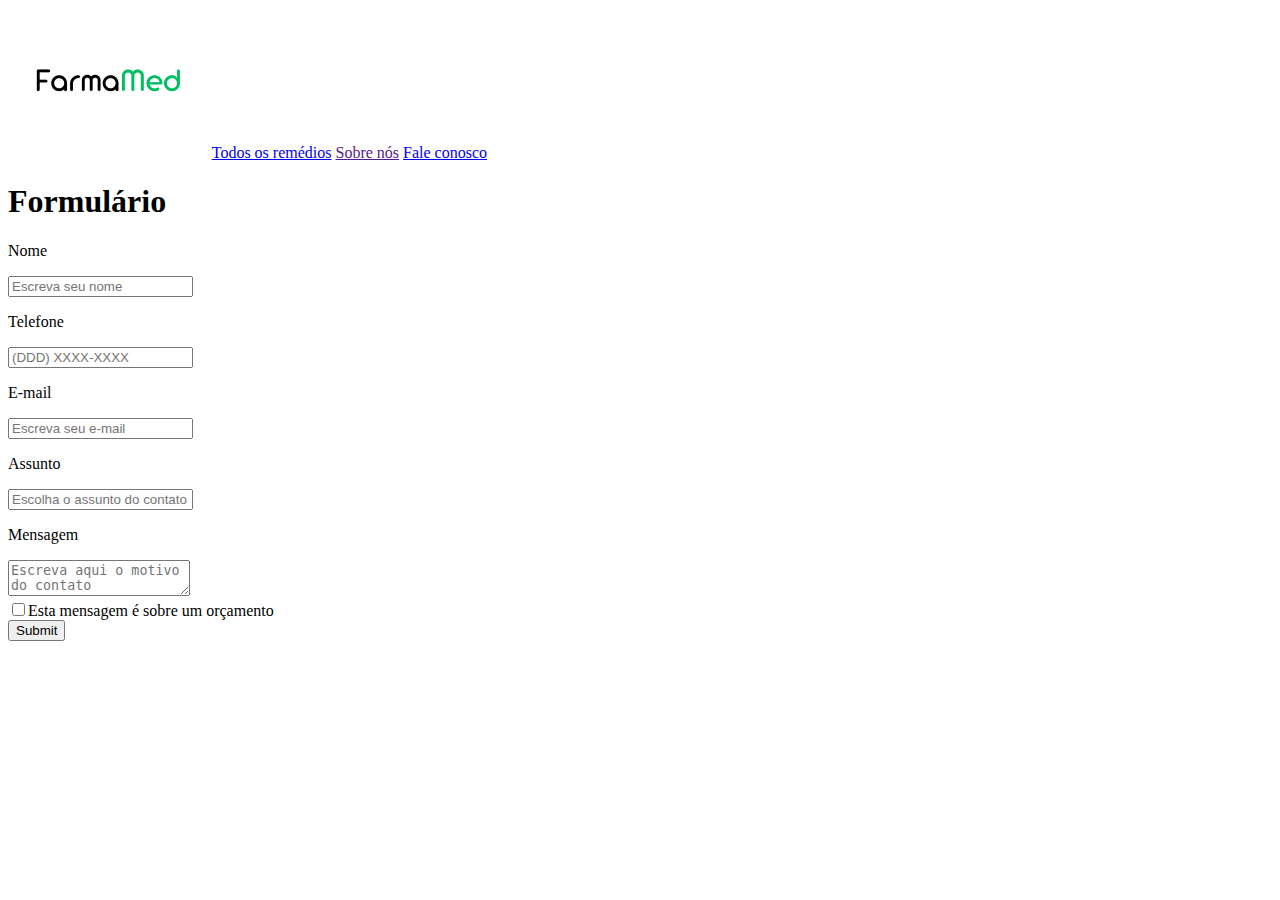
==== contato.html @ 1b94706d "HTML finalizado" ====
<!DOCTYPE html>
<html lang="en">
<head>
  <meta charset="UTF-8">
  <meta http-equiv="X-UA-Compatible" content="IE=edge">
  <meta name="viewport" content="width=device-width, initial-scale=1.0">
  <title>FarmaMed</title>
</head>
<body>
  <nav>
    <img src="/assets/img/Logotipo.png" width=200rem />
    <a href="index.html">Todos os remédios</a>
    <a href="">Sobre nós</a>
    <a href="contato.html">Fale conosco</a>
  </nav>
  <section>
    <h1>Formulário</h1>
      <form>
        <p>Nome</p>
          <input type="text" name="Nome" placeholder="Escreva seu nome" required><br>
        <p>Telefone</p>
          <input type="number" name="Telefone" placeholder="(DDD) XXXX-XXXX" required><br>
        <p>E-mail</p>
          <input type="email" name="Email" placeholder="Escreva seu e-mail" required><br>
        <p>Assunto</p>
          <input type="text" name="Assunto" placeholder="Escolha o assunto do contato" required><br>
        <p>Mensagem</p>
          <textarea name="Mensagem" placeholder="Escreva aqui o motivo do contato" required></textarea><br>
          <input type="checkbox" name="Orçamento">Esta mensagem é sobre um orçamento<br>
          <input type="submit" name="Enviar" method="post">
      </form>
    </section>
</body>
</html>
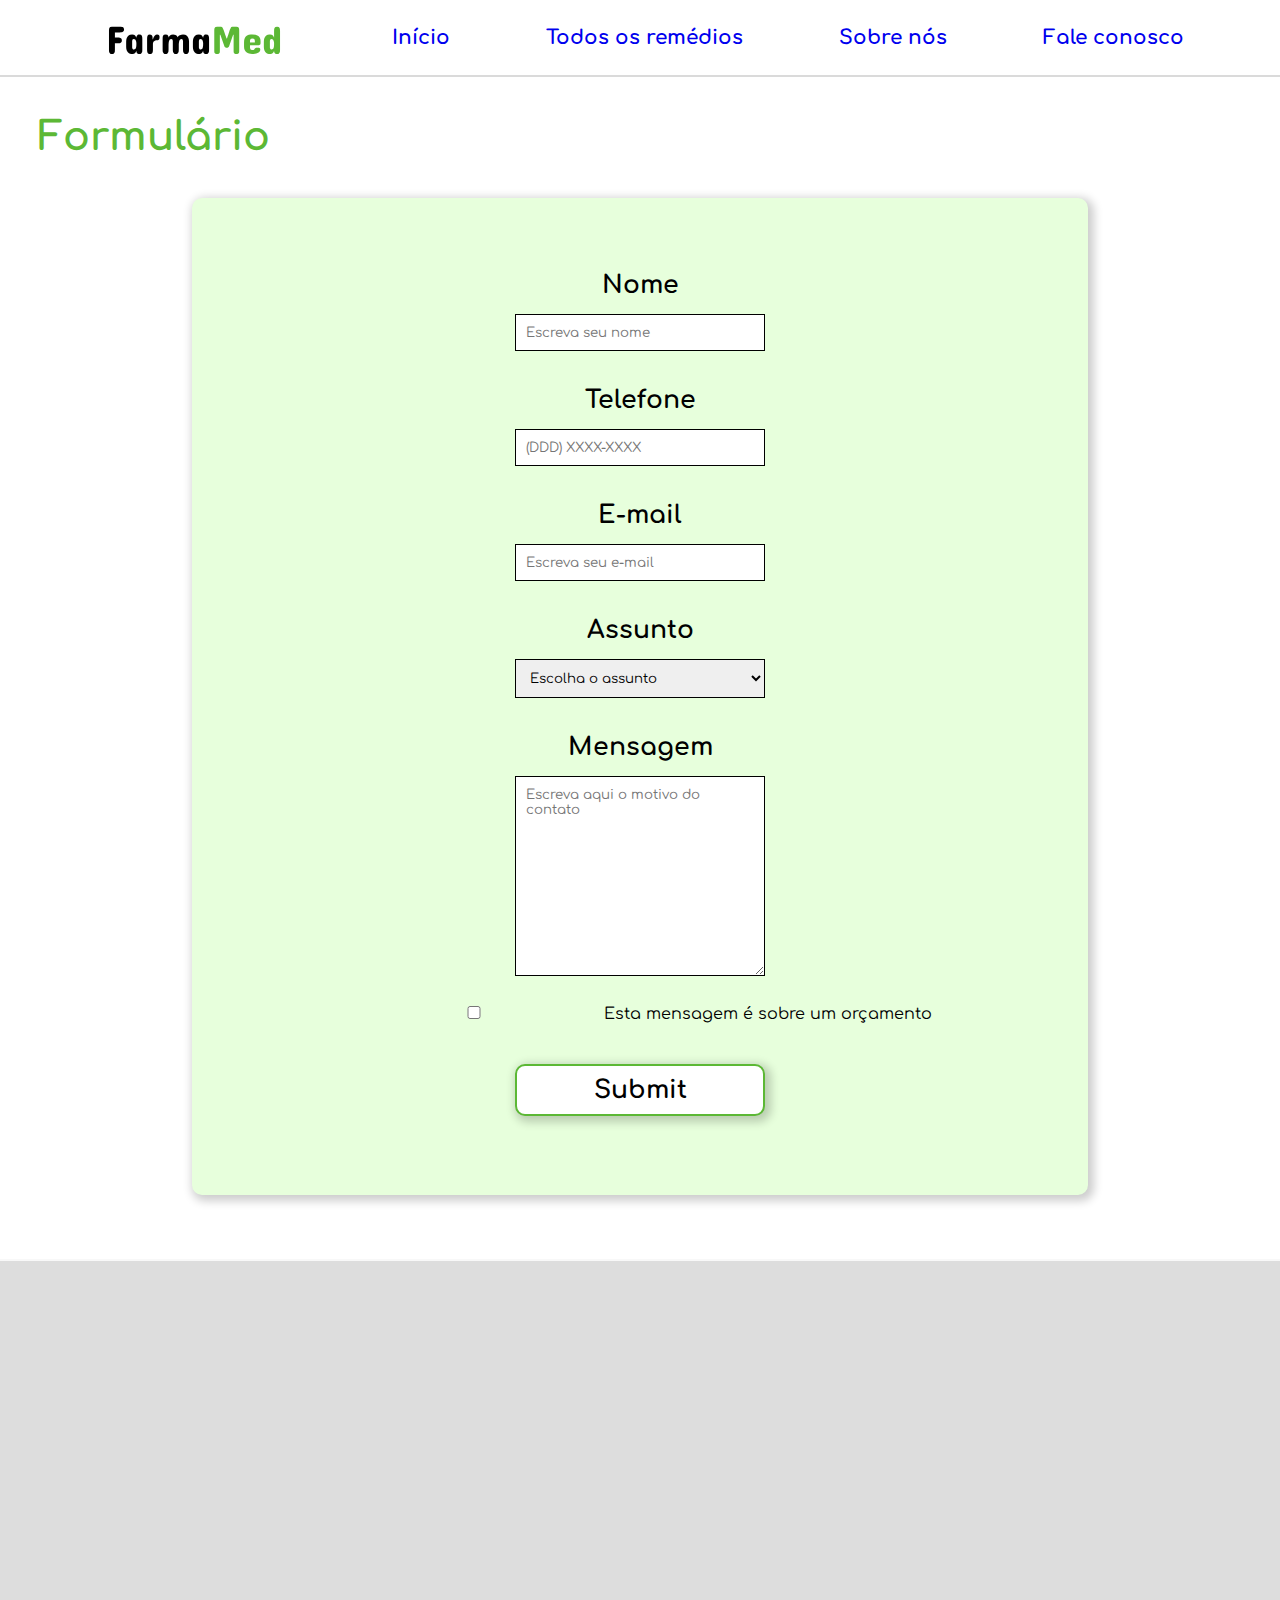
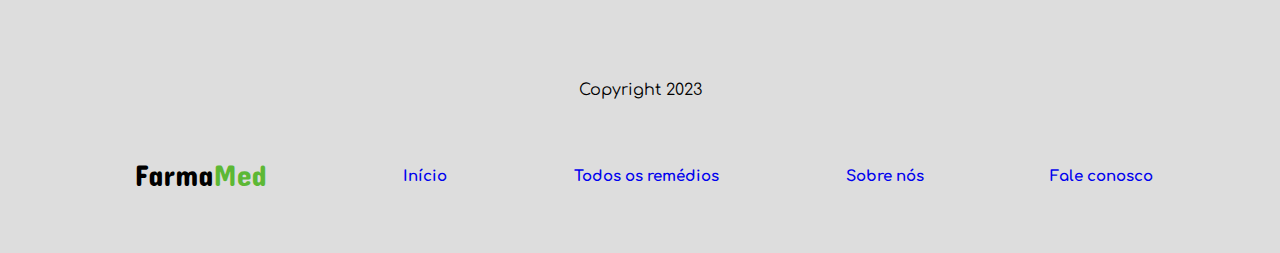
==== commit 754d0102: "Site finalizado" ====
--- a/contato.html
+++ b/contato.html
@@ -4,31 +4,59 @@
   <meta charset="UTF-8">
   <meta http-equiv="X-UA-Compatible" content="IE=edge">
   <meta name="viewport" content="width=device-width, initial-scale=1.0">
+  <link rel="preconnect" href="https://fonts.googleapis.com">
+  <link rel="preconnect" href="https://fonts.gstatic.com" crossorigin>
+  <link href="https://fonts.googleapis.com/css2?family=Comfortaa:wght@300;400;500;600;700&display=swap" rel="stylesheet">
+  <link rel="stylesheet" href="https://cdnjs.cloudflare.com/ajax/libs/font-awesome/6.4.0/css/all.min.css" integrity="sha512-iecdLmaskl7CVkqkXNQ/ZH/XLlvWZOJyj7Yy7tcenmpD1ypASozpmT/E0iPtmFIB46ZmdtAc9eNBvH0H/ZpiBw==" crossorigin="anonymous" referrerpolicy="no-referrer" />
+  <link rel="stylesheet" href="./styles.css">
   <title>FarmaMed</title>
+  <link rel="icon" type="image/x-icon" href="./assets/img/favicon.ico">
 </head>
 <body>
   <nav>
-    <img src="/assets/img/Logotipo.png" width=200rem />
+    <a href="medicamentos.html"><img class="logo" src="/assets/img/logotipo.svg" /></a>
+    <a href="medicamentos.html">Início</a>
     <a href="index.html">Todos os remédios</a>
-    <a href="">Sobre nós</a>
+    <a href="sobre.html">Sobre nós</a>
     <a href="contato.html">Fale conosco</a>
   </nav>
+  <div class="titulo">
+    <h1>Formulário</h1>
+  </div>
   <section>
-    <h1>Formulário</h1>
-      <form>
-        <p>Nome</p>
-          <input type="text" name="Nome" placeholder="Escreva seu nome" required><br>
-        <p>Telefone</p>
-          <input type="number" name="Telefone" placeholder="(DDD) XXXX-XXXX" required><br>
-        <p>E-mail</p>
-          <input type="email" name="Email" placeholder="Escreva seu e-mail" required><br>
-        <p>Assunto</p>
-          <input type="text" name="Assunto" placeholder="Escolha o assunto do contato" required><br>
-        <p>Mensagem</p>
-          <textarea name="Mensagem" placeholder="Escreva aqui o motivo do contato" required></textarea><br>
-          <input type="checkbox" name="Orçamento">Esta mensagem é sobre um orçamento<br>
-          <input type="submit" name="Enviar" method="post">
+      <form class="formulario" action="" method="post">
+        <label class="labelGeral" for="nome">Nome</label>
+          <input id="nome" type="text" placeholder="Escreva seu nome" required>
+        <label class="labelGeral" for="telefone">Telefone</label>
+          <input id="telefone" type="text" placeholder="(DDD) XXXX-XXXX" required>
+        <label class="labelGeral" for="email">E-mail</label>
+          <input id="email" type="email" placeholder="Escreva seu e-mail" required>
+        <label class="labelGeral" for="assunto">Assunto</label>
+          <select id="assunto" placeholder="Escolha o assunto do contato" required>
+            <option value="">Escolha o assunto</option>
+            <option value="recomendacao">Recomendação</option>
+            <option value="troca">Troca</option>
+            <option vale="devolucao">Devolução</option>
+            <option value="cancelamento">Cancelamento</option>
+            <option value="reclamacao">Reclamação</option>
+          </select><br>
+        <label class="labelGeral" for="mensagem">Mensagem</label>
+          <textarea id="mensagem" placeholder="Escreva aqui o motivo do contato" required></textarea><br>
+        <input id="orcamento" type="checkbox">
+          <label for="orcamento">Esta mensagem é sobre um orçamento</label>
+        <input class="botao" type="submit">
       </form>
     </section>
-</body>
-</html>+    <footer>
+      <iframe class="mapa" src="https://www.google.com/maps/embed?pb=!1m18!1m12!1m3!1d4543.016243077608!2d-48.62096247041908!3d-27.561574144524613!2m3!1f0!2f0!3f0!3m2!1i1024!2i768!4f13.1!3m3!1m2!1s0x952749a191cd2db3%3A0x351661deedff1104!2sR.%20Jo%C3%A3o%20Sandim%2C%202%20-%20Ipiranga%2C%20S%C3%A3o%20Jos%C3%A9%20-%20SC%2C%2088111-350!5e0!3m2!1spt-BR!2sbr!4v1685662185340!5m2!1spt-BR!2sbr" allowfullscreen="" loading="lazy" referrerpolicy="no-referrer-when-downgrade"></iframe>
+      <p>Copyright 2023</p>
+      <div class="linksFooter">
+        <a href="medicamentos.html"><img class="logoFooter" src="/assets/img/logotipo.svg" /></a>
+        <a href="medicamentos.html">Início</a>
+        <a href="index.html">Todos os remédios</a>
+        <a href="sobre.html">Sobre nós</a>
+        <a href="contato.html">Fale conosco</a>
+      </div>
+    </footer>
+  </body>
+  </html>--- a/styles.css
+++ b/styles.css
@@ -0,0 +1,262 @@
+* {
+  margin: 0;
+  padding: 0;
+  border: 0;
+  font-family: 'Comfortaa', cursive;
+}
+
+body {
+  padding-top: 75px;
+}
+
+nav {
+  display: flex;
+  justify-content: space-evenly;
+  align-items: center;
+  width: 100%;
+  height: 75px;
+  font-size: 20px;
+  font-weight: bold;
+  color: #000000;
+  background-color: #ffffff;
+  border-style: solid;
+  border-width: 2px;
+  border-color: #dadada;
+  border-top: none;
+  border-left: none;
+  border-right: none;
+  position: fixed;
+  top: 0;
+  z-index: 1;
+}
+
+nav > a {
+  text-decoration: none;
+}
+
+nav > a:visited {
+  text-decoration: none;
+  color: #000000;
+}
+
+a {
+  transform: scale(1);
+  transition-duration: 1s;
+}
+
+a:hover {
+  text-decoration: underline;
+  transform: scale(1.05);
+  transition-duration: 1s;
+}
+
+.logo {
+  display: flex;
+  justify-content: flex-start;
+  height: 20vh;
+  min-height: 200px;
+}
+
+.titulo {
+  padding: 3%;
+  text-align: left;
+  color: #5CB835;
+  font-size: 20px;
+  border-style: solid;
+  border-width: 2px;
+  border-color: #dadada;
+  border-bottom: none;
+  border-left: none;
+  border-right: none;
+}
+
+
+footer {
+  text-align: center;
+  margin-top: 5%;
+  padding-top: 2%;
+  border-style: solid;
+  border-width: 2px;
+  border-color: #f8f8f8;
+  border-left: none;
+  border-right: none;
+  border-bottom: none;
+  background-color: #dddddd;
+}
+
+.mapa {
+  margin: 20px;
+  height: 350px;
+  width: 350px;
+  border: none;
+  border-radius: 10px;
+}
+
+.linksFooter {
+  display: flex;
+  justify-content: space-evenly;
+  align-items: center;
+  font-size: 15px;
+  font-weight: bold;
+  color: #000000;
+}
+
+.linksFooter > a {
+  text-decoration: none;
+}
+
+.linksFooter > a:hover {
+  text-decoration: underline;
+}
+
+.linksFooter > a:visited {
+  text-decoration: none;
+  color: #000000;
+}
+
+.logoFooter {
+  height: 150px;
+  align-items: center;
+}
+
+/* "Início" e "Todos os remédios" */
+
+.banner {
+  display: block;
+  width: 100%;
+  height: 25vw;
+  max-height: 400px;
+  object-fit: cover;
+  box-sizing: border-box;
+  background-color: #ffffff;
+}
+
+.fa-regular, .fa-heart {
+  color: #000000;
+  margin-bottom: 20px;
+  display: flex;
+  justify-content: flex-end;
+  font-size: 20px;
+  transform: scale(1);
+  transition-duration: 0.5s;
+  box-sizing: border-box;
+  position: relative;
+}
+
+.lista {
+  display: grid;
+  grid-template-columns: repeat(4, 1fr);
+  justify-content: space-evenly;
+  margin-bottom: 50px;
+}
+
+.cartao {
+  margin: 10%;
+  padding: 5px;
+  height: auto;
+  border-radius: 10px;
+  text-align: center;
+  box-sizing: border-box;
+  background-color: #e7ffdc;
+  box-shadow: 10px 10px 15px 6px rgba(0,0,0,0.2);
+}
+
+.remedio {
+  width: 80%;
+  border: none;
+  border-radius: 10px;
+  box-sizing: border-box;
+}
+
+.produto {
+  margin: 10px;
+  font-size: 20px;
+}
+
+.valor {
+  font-size: 25px;
+  font-weight: bold;
+}
+
+.botao {
+  margin: 5%;
+  padding: 10px;
+  border-style: solid;
+  border-color: #5CB835;
+  border-width: 2px;
+  border-radius: 10px;
+  font-size: 25px;
+  font-weight: bold;
+  transform: scale(1);
+  transition-duration: 0.5s;
+  background-color: #ffffff;
+  box-shadow: 3px 3px 10px 3px rgba(0,0,0,0.2);
+}
+
+.botao:hover {
+  transform: scale(1.05);
+  background-color: #f0f0f0;
+  transition-duration: 0.5s;
+}
+
+/* "Sobre nós" */
+
+.sobre {
+  padding: 3%;
+  text-align: justify;
+}
+
+.retratos {
+  display: grid;
+  grid-template-columns: 250px 250px;
+  justify-content: center;
+}
+
+.retrato {
+  width: 250px;
+  height: 250px;
+}
+
+.redesSociais {
+  display: flex;
+  justify-content: space-evenly;
+}
+
+.redeSocial {
+  width: 50px;
+}
+
+/* "Fale conosco" */
+
+.formulario {
+  margin-left: 15%;
+  margin-right: 15%;
+  padding: 3%;
+  text-align: center;
+  border-radius: 10px;
+  box-sizing: border-box;
+  background-color: #e7ffdc;
+  box-shadow: 3px 3px 10px 3px rgba(0,0,0,0.2);
+}
+
+.labelGeral {
+  padding-top: 35px;
+  padding-bottom: 15px;
+  display: block;
+  font-size: 25px;
+  font-weight: bold;
+}
+
+input, #assunto, #mensagem {
+  padding: 10px;
+  width: 250px;
+  max-width: 250px;
+  border-style: solid;
+  border-width: 1px;
+  box-sizing: border-box;
+}
+
+#mensagem {
+  height: 200px;
+  margin-bottom: 25px;
+}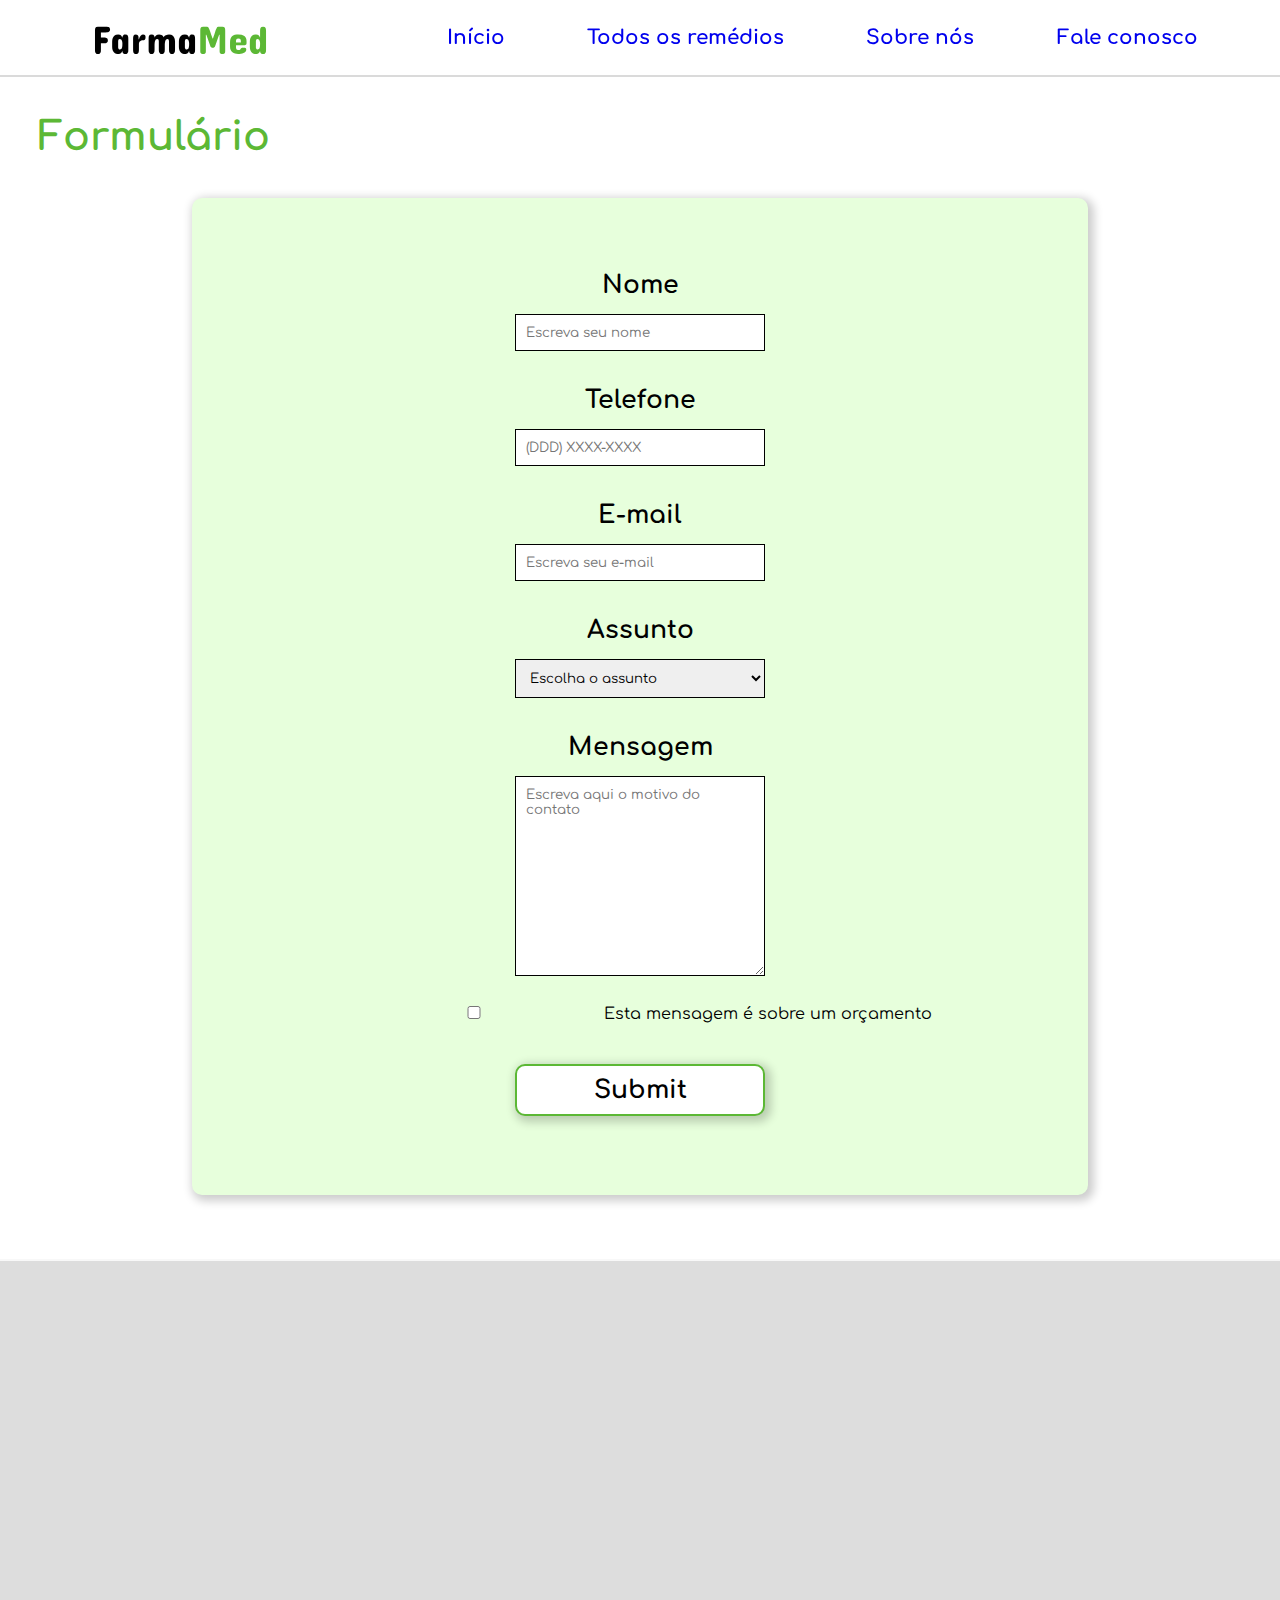
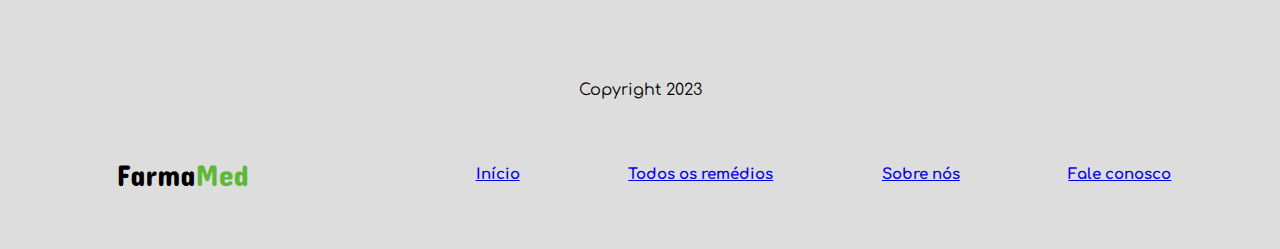
==== commit 4831e0b6: "Site finalizado atualizado" ====
--- a/contato.html
+++ b/contato.html
@@ -14,11 +14,14 @@
 </head>
 <body>
   <nav>
-    <a href="medicamentos.html"><img class="logo" src="/assets/img/logotipo.svg" /></a>
-    <a href="medicamentos.html">Início</a>
-    <a href="index.html">Todos os remédios</a>
-    <a href="sobre.html">Sobre nós</a>
-    <a href="contato.html">Fale conosco</a>
+    <img class="logo" src="/assets/img/logotipo.svg" alt="Logotipo" usemap="#logotipo"/>
+      <map name="logotipo">
+        <area shape="rect" coords="0, 0, 400, 140" href="medicamentos.html">
+      </map>
+    <a class="linksNav" href="medicamentos.html">Início</a>
+    <a class="linksNav" href="index.html">Todos os remédios</a>
+    <a class="linksNav" href="sobre.html">Sobre nós</a>
+    <a class="linksNav" href="contato.html">Fale conosco</a>
   </nav>
   <div class="titulo">
     <h1>Formulário</h1>
@@ -51,7 +54,10 @@
       <iframe class="mapa" src="https://www.google.com/maps/embed?pb=!1m18!1m12!1m3!1d4543.016243077608!2d-48.62096247041908!3d-27.561574144524613!2m3!1f0!2f0!3f0!3m2!1i1024!2i768!4f13.1!3m3!1m2!1s0x952749a191cd2db3%3A0x351661deedff1104!2sR.%20Jo%C3%A3o%20Sandim%2C%202%20-%20Ipiranga%2C%20S%C3%A3o%20Jos%C3%A9%20-%20SC%2C%2088111-350!5e0!3m2!1spt-BR!2sbr!4v1685662185340!5m2!1spt-BR!2sbr" allowfullscreen="" loading="lazy" referrerpolicy="no-referrer-when-downgrade"></iframe>
       <p>Copyright 2023</p>
       <div class="linksFooter">
-        <a href="medicamentos.html"><img class="logoFooter" src="/assets/img/logotipo.svg" /></a>
+        <img class="logoFooter" src="/assets/img/logotipo.svg" alt="Logotipo" usemap="#logotipoFooter"/>
+        <map name="logotipoFooter">
+          <area shape="rect" coords="0, 40, 400, 100" href="medicamentos.html">
+        </map>
         <a href="medicamentos.html">Início</a>
         <a href="index.html">Todos os remédios</a>
         <a href="sobre.html">Sobre nós</a>
--- a/styles.css
+++ b/styles.css
@@ -5,9 +5,13 @@
   font-family: 'Comfortaa', cursive;
 }
 
+/* Body geral */
+
 body {
   padding-top: 75px;
 }
+
+/* Nav geral */
 
 nav {
   display: flex;
@@ -30,22 +34,22 @@
   z-index: 1;
 }
 
-nav > a {
-  text-decoration: none;
-}
-
-nav > a:visited {
-  text-decoration: none;
-  color: #000000;
-}
-
-a {
+nav > .linksNav {
+  text-decoration: none;
+}
+
+nav > .linksNav:visited {
+  text-decoration: none;
+  color: #000000;
+}
+
+.linksNav {
   transform: scale(1);
   transition-duration: 1s;
 }
 
-a:hover {
-  text-decoration: underline;
+.linksNav:hover {
+  border-bottom: 1px solid;
   transform: scale(1.05);
   transition-duration: 1s;
 }
@@ -56,6 +60,8 @@
   height: 20vh;
   min-height: 200px;
 }
+
+/* Título geral */
 
 .titulo {
   padding: 3%;
@@ -70,6 +76,7 @@
   border-right: none;
 }
 
+/* Footer geral */
 
 footer {
   text-align: center;
@@ -101,15 +108,17 @@
   color: #000000;
 }
 
-.linksFooter > a {
-  text-decoration: none;
-}
-
-.linksFooter > a:hover {
-  text-decoration: underline;
-}
-
-.linksFooter > a:visited {
+.linkFooter {
+  text-decoration: none;
+}
+
+.linkFooter:hover {
+  border-bottom: 1px solid;
+  transform: scale(1.05);
+  transition-duration: 1s;
+}
+
+.linkFooter:visited {
   text-decoration: none;
   color: #000000;
 }
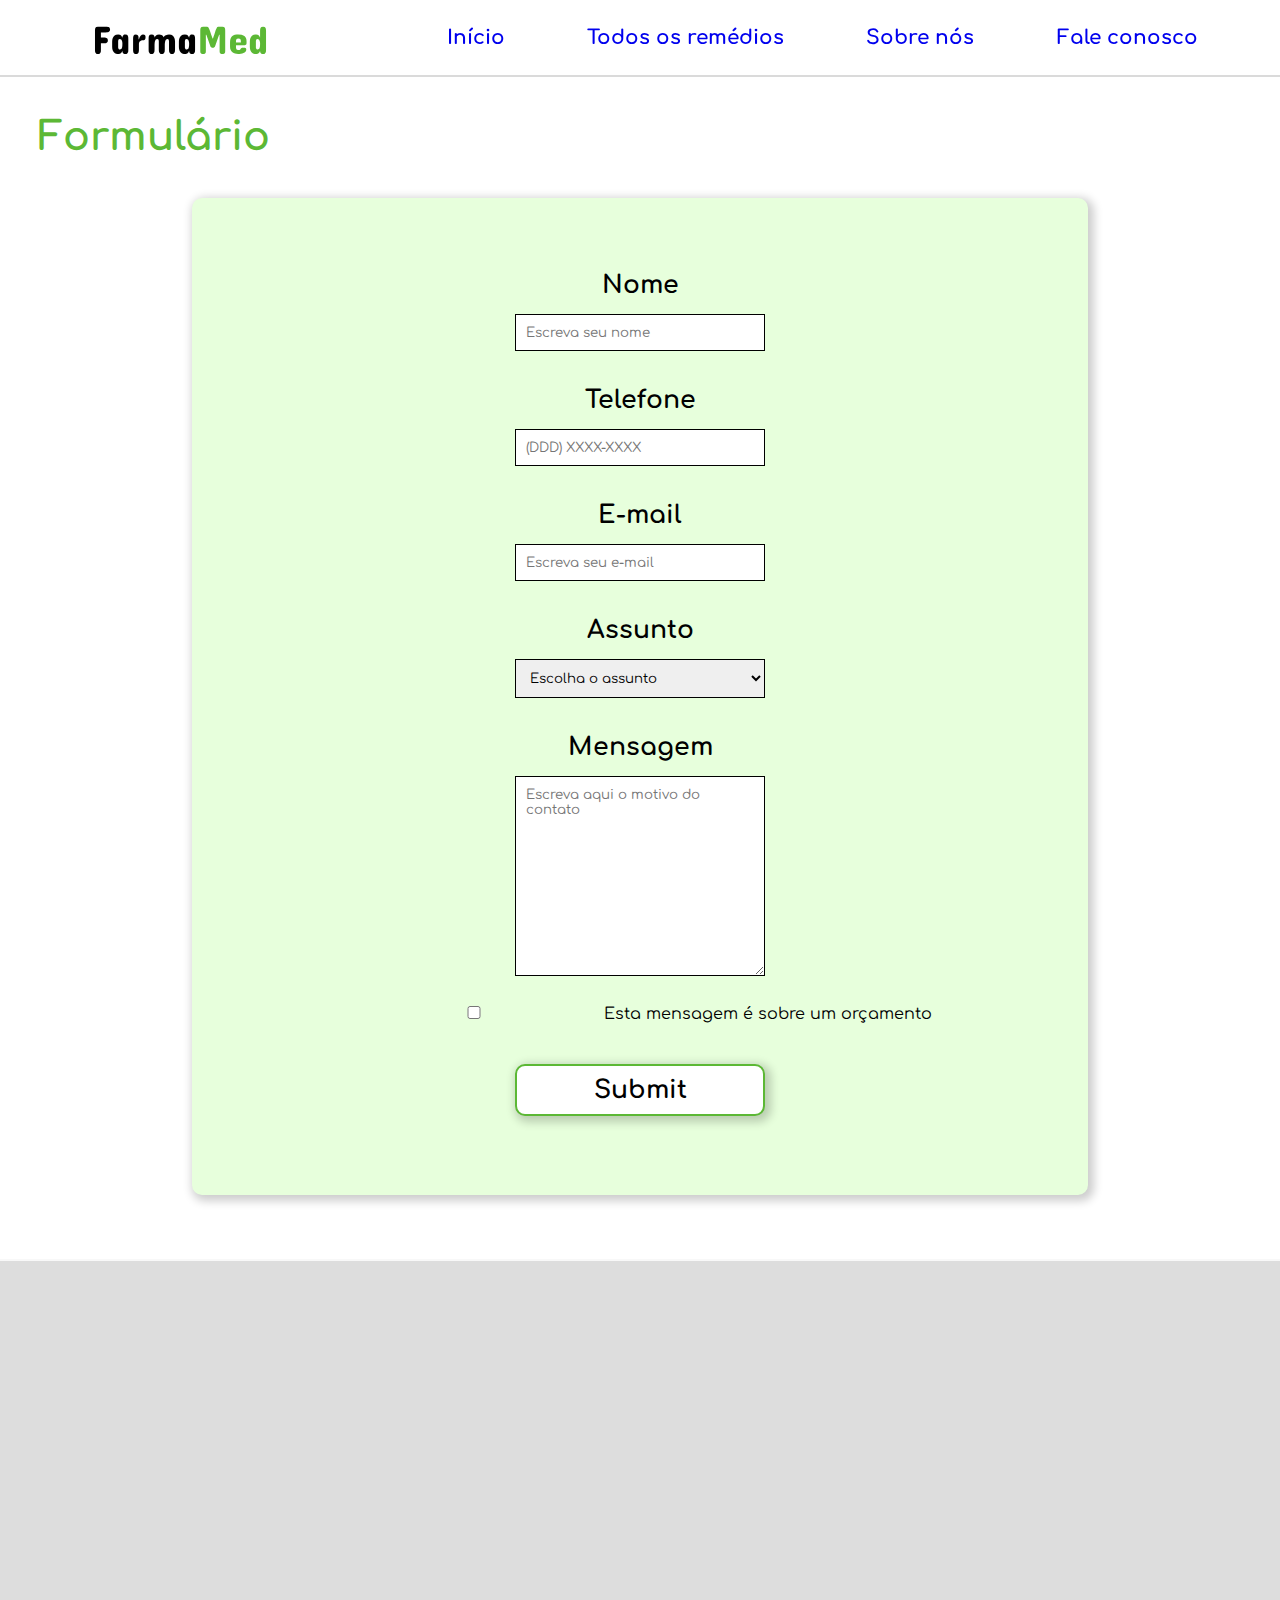
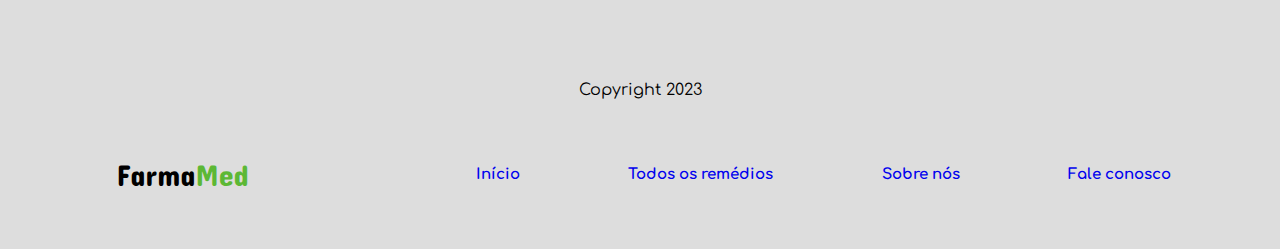
==== commit 8033c79d: "Site finalizado atualizado" ====
--- a/contato.html
+++ b/contato.html
@@ -58,10 +58,10 @@
         <map name="logotipoFooter">
           <area shape="rect" coords="0, 40, 400, 100" href="medicamentos.html">
         </map>
-        <a href="medicamentos.html">Início</a>
-        <a href="index.html">Todos os remédios</a>
-        <a href="sobre.html">Sobre nós</a>
-        <a href="contato.html">Fale conosco</a>
+        <a class="linkFooter" href="medicamentos.html">Início</a>
+        <a class="linkFooter" href="index.html">Todos os remédios</a>
+        <a class="linkFooter" href="sobre.html">Sobre nós</a>
+        <a class="linkFooter" href="contato.html">Fale conosco</a>
       </div>
     </footer>
   </body>
--- a/styles.css
+++ b/styles.css
@@ -233,6 +233,13 @@
 
 .redeSocial {
   width: 50px;
+  transform: scale(1);
+  transition-duration: 1s;
+}
+
+.redeSocial:hover {
+  transform: scale(1.15);
+  transition-duration: 1s;
 }
 
 /* "Fale conosco" */
